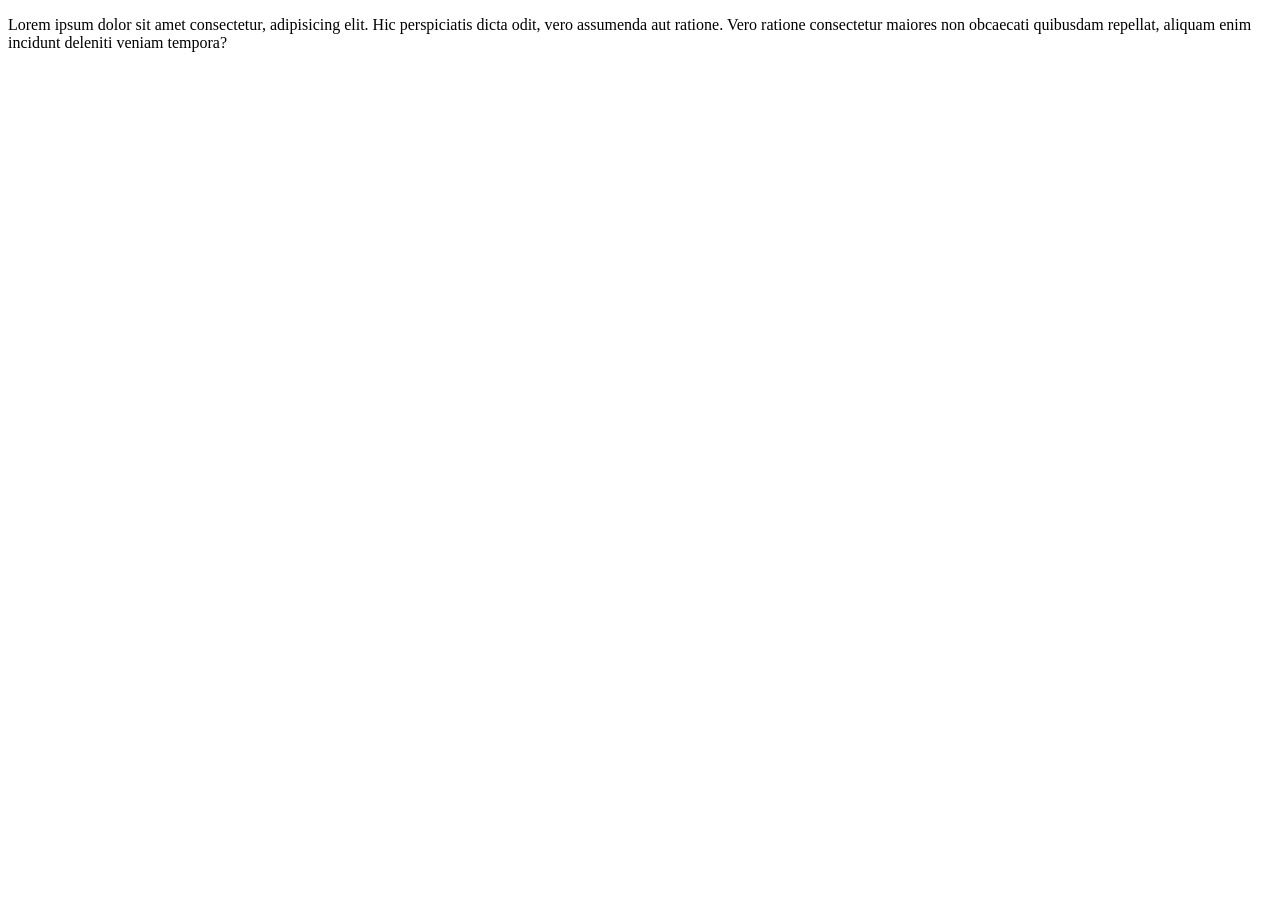
==== CSS/index.html @ f9a5bbc8 "Empiezo con Css" ====
<!DOCTYPE html>
<html lang="en">
<head>
    <meta charset="UTF-8">
    <meta name="viewport" content="width=device-width, initial-scale=1.0">
    <link rel="stylesheet" href="style.css">
    <title>TITULO</title>
</head>
<body>
    <p>
        Lorem ipsum dolor sit amet consectetur, adipisicing elit. Hic perspiciatis dicta odit, vero assumenda aut ratione. Vero ratione consectetur maiores non obcaecati quibusdam repellat, aliquam enim incidunt deleniti veniam tempora?
    </p>
</body>
</html>
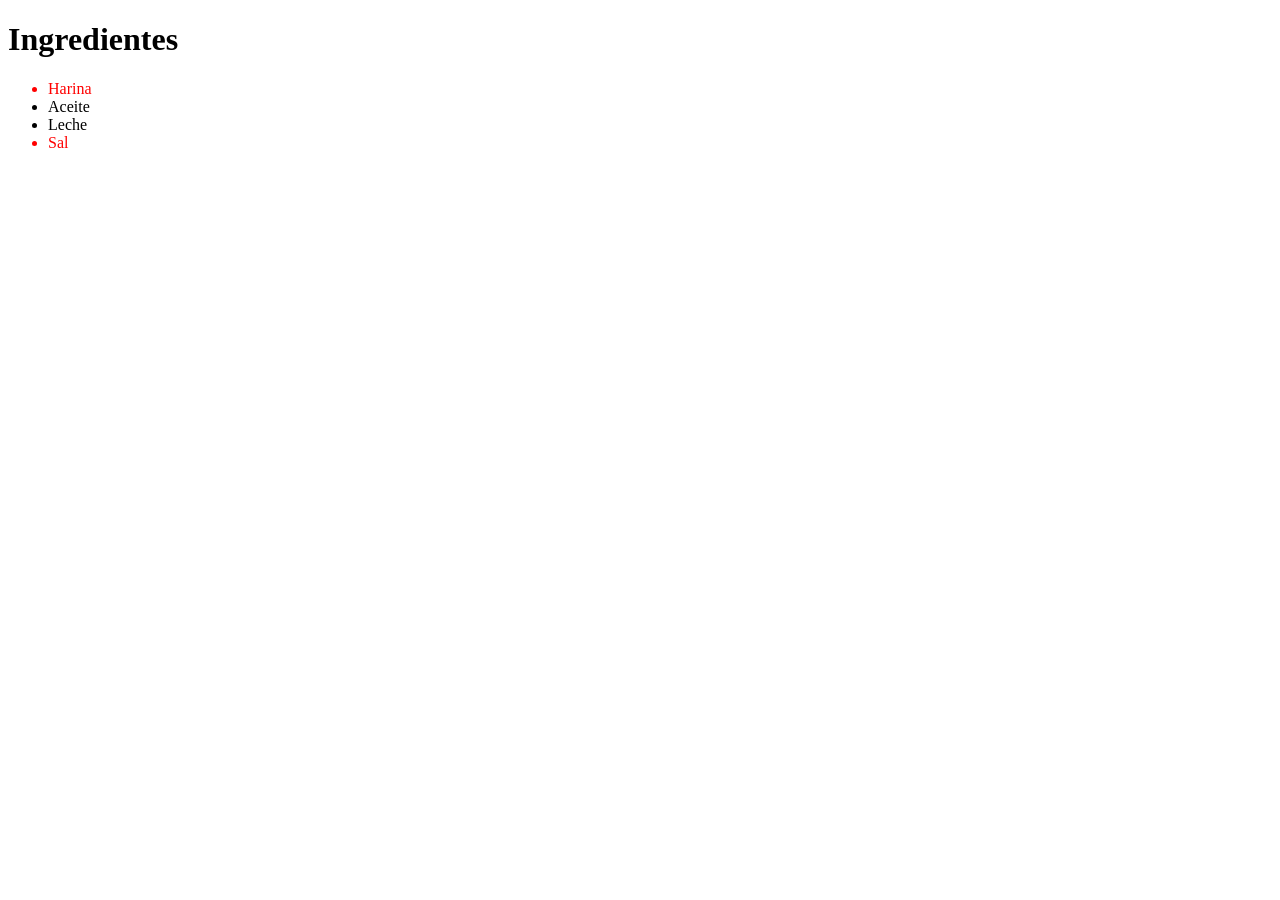
==== commit 1ecc609c: "selectores CSS" ====
--- a/CSS/index.html
+++ b/CSS/index.html
@@ -7,8 +7,13 @@
     <title>TITULO</title>
 </head>
 <body>
-    <p>
-        Lorem ipsum dolor sit amet consectetur, adipisicing elit. Hic perspiciatis dicta odit, vero assumenda aut ratione. Vero ratione consectetur maiores non obcaecati quibusdam repellat, aliquam enim incidunt deleniti veniam tempora?
-    </p>
+    <h1>Ingredientes</h1>
+    <ul>
+        <li class="Faltante">Harina</li>
+        <li>Aceite</li>
+        <li>Leche</li>
+        <li class="Faltante">Sal</li>
+        
+    </ul>
 </body>
 </html>
--- a/CSS/style.css
+++ b/CSS/style.css
@@ -0,0 +1,3 @@
+.Faltante {
+    color: red;
+}
